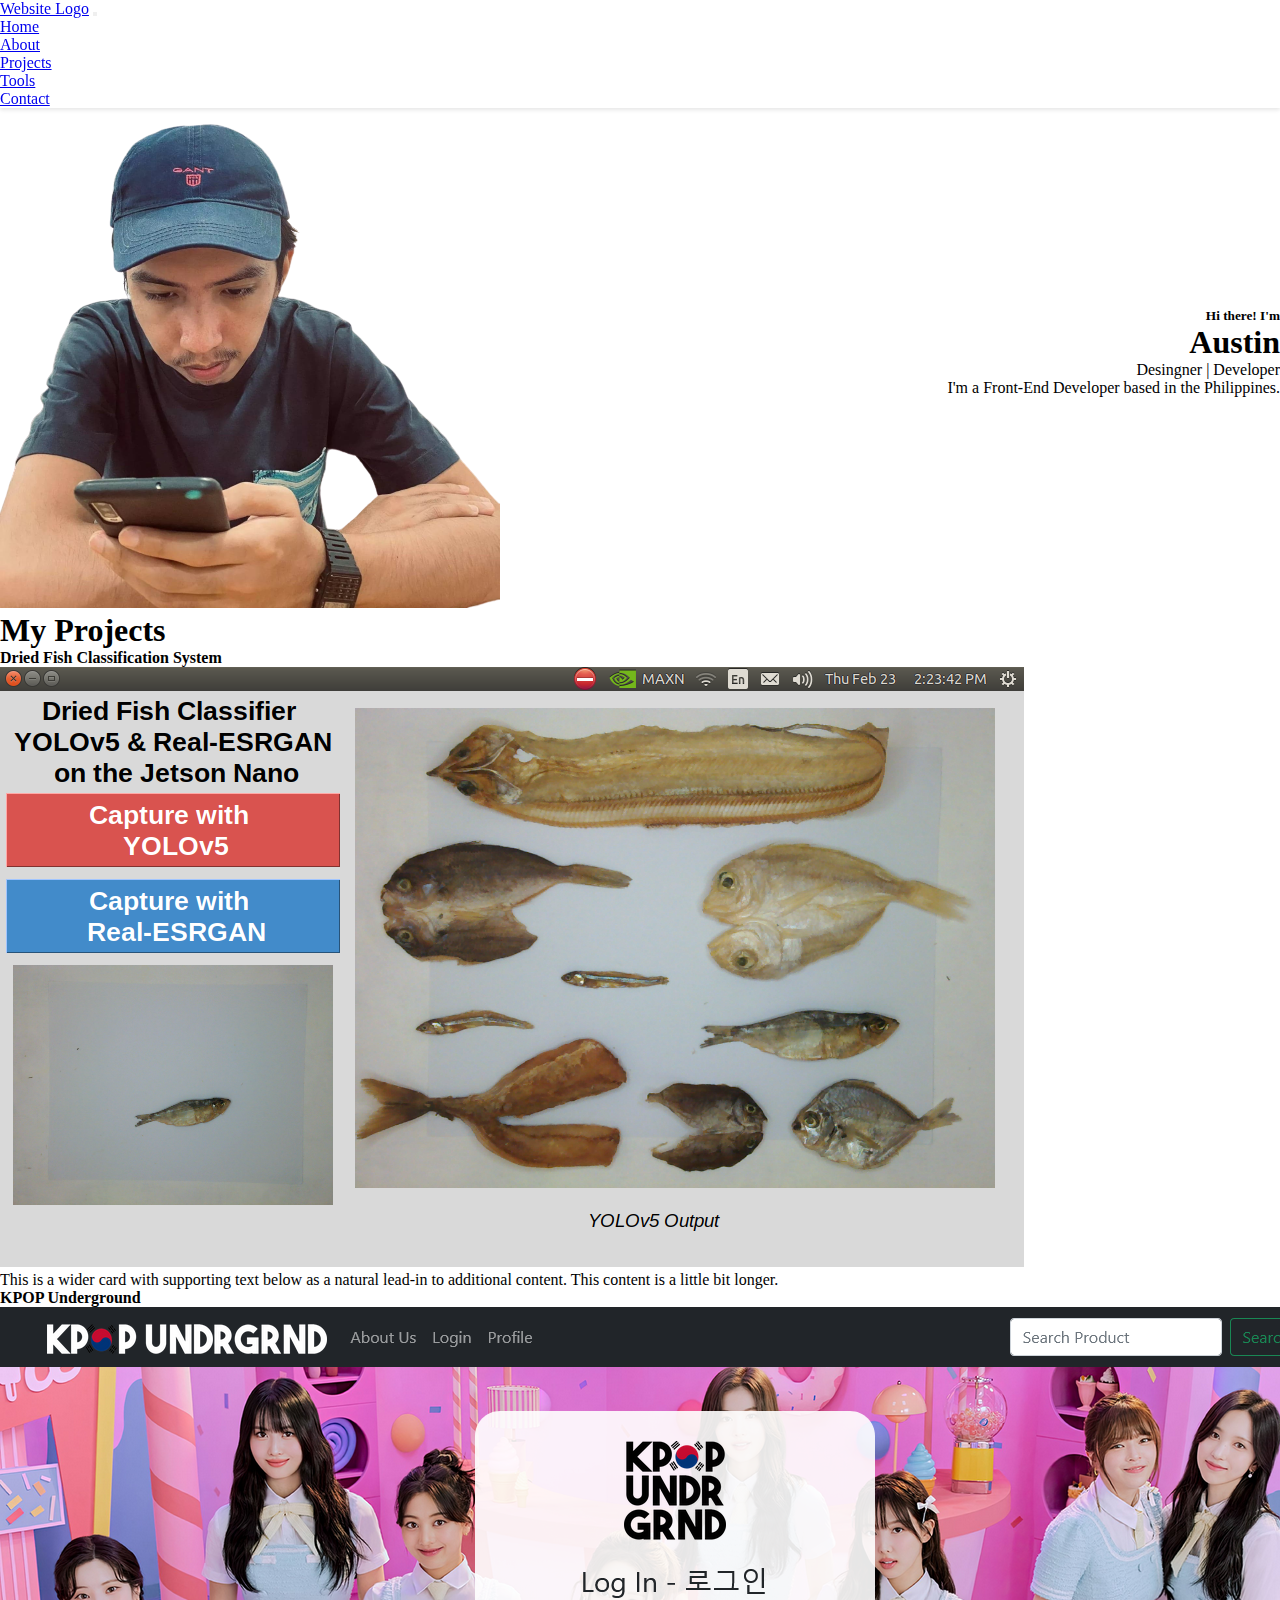
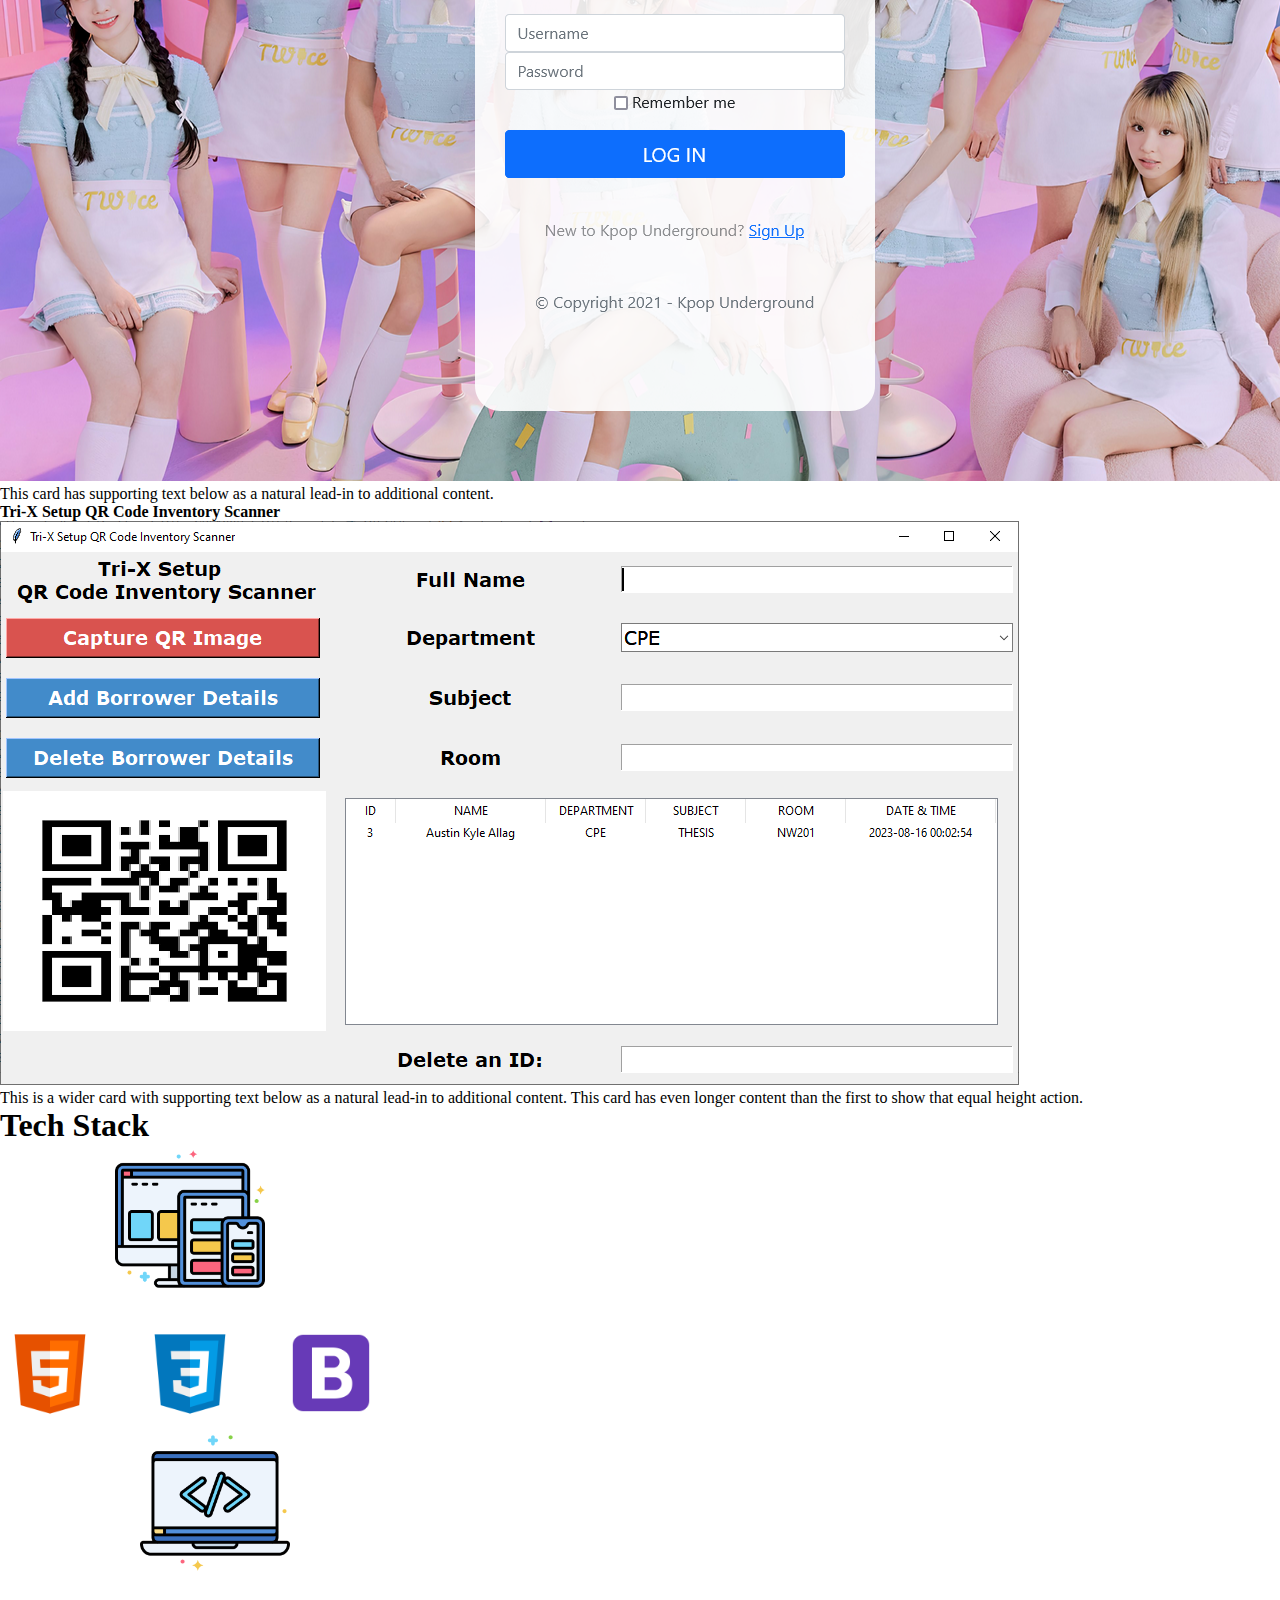
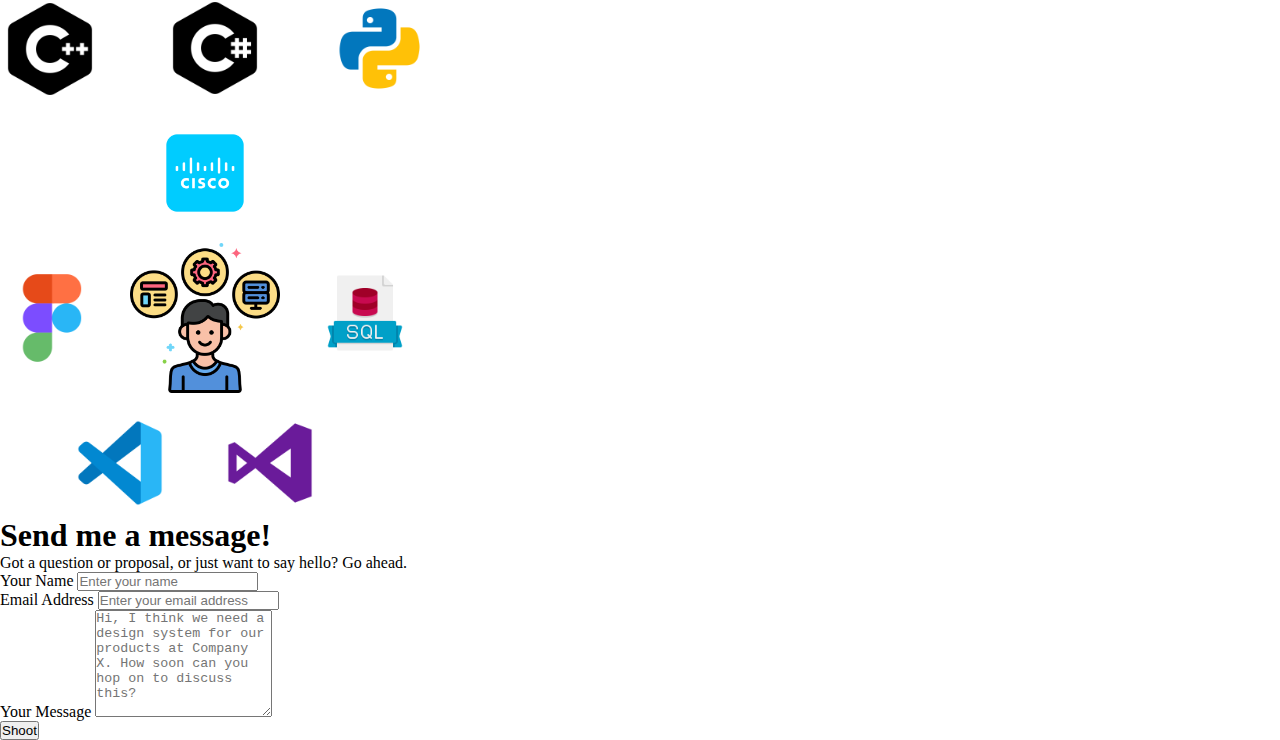
==== index.html @ fac13af0 "Initial commit" ====
<!DOCTYPE html>
<html lang="en">
<head>
    <meta charset="UTF-8">
    <meta name="viewport" content="width=device-width, initial-scale=1.0">
    <title>Austin Allag Portfolio</title>

    <!-- Bootstrap -->
    <link href="https://cdn.jsdelivr.net/npm/bootstrap@5.1.3/dist/css/bootstrap.min.css" rel="stylesheet" integrity="sha384-1BmE4kWBq78iYhFldvKuhfTAU6auU8tT94WrHftjDbrCEXSU1oBoqyl2QvZ6jIW3" crossorigin="anonymous">

    <!-- External Style Sheets -->
    <link rel="stylesheet" href="./styles.css">
</head>
<body>
    <!-- Navbar -->
    <section id="nav">
      <nav class="navbar navbar-expand-lg navbar-dark bg-dark">
          <a class="navbar-brand px-3" href="#">Website Logo</a>
          <button class="navbar-toggler" type="button" data-toggle="collapse" data-target="#navbarSupportedContent" aria-controls="navbarSupportedContent" aria-expanded="false" aria-label="Toggle navigation">
              <span class="navbar-toggler-icon"></span>
          </button>
        
          <div class="collapse navbar-collapse" id="navbarSupportedContent">
              <ul class="navbar-nav text-uppercase mx-auto"> <!-- Use mx-auto to center align the links -->
                  <li class="nav-item active">
                      <a class="nav-link" href="#">Home</a>
                  </li>
                  <li class="nav-item">
                      <a class="nav-link" href="#">About</a>
                  </li>
                  <li class="nav-item">
                      <a class="nav-link" href="#projects">Projects</a>
                  </li>
                  <li class="nav-item">
                      <a class="nav-link" href="#tools">Tools</a>
                  </li>
                  <li class="nav-item">
                      <a class="nav-link" href="#contact">Contact</a>
                  </li>
              </ul>
          </div>
      </nav>
  </section>
  

    <!-- About Section -->
    <section id="landing" class="bg-secondary container-fluid">
      <div id="landing-content" class="row" >
        <div class="col-md-8" id="container">
          <h5>Hi there! I'm</h5>  
          <h1>Austin</h1>
          <p class="text-uppercase">Desingner | Developer</p>
          <p>I'm a Front-End Developer based in the Philippines.</p>
        </div>
        <div class="col-md-4">
          <img src="./images/allag.png" alt="My Image" class="rounded-circle img-fluid">
        </div >
      </div>
    </section>

    <!-- About 2 -->

    <!-- Projects Section -->
    <section id="projects" class="bg-primary container-fluid">
      <div id="projects-content" class="text-center">
        <h1>My Projects</h1>
        <div class="card-deck row mt-3 mx-3 gap-3 justify-content-around ">
          <div class="card col-md-3">
            <div class="card-body">
              <h4 class="card-title">Dried Fish Classification System</h4>
              <img src="./images/GUI-THESIS.png" alt="Card image" class="img-fluid">
              <p class="card-text">This is a wider card with supporting text below as a natural lead-in to additional content. This content is a little bit longer.</p>
            </div>
          </div>
          <div class="card col-md-3">
            <div class="card-body">
              <h4 class="card-title">KPOP Underground</h4>
              <img src="./images/kpopundrgrnd_logo2.png" alt="Card image" class="img-fluid">
              <p class="card-text">This card has supporting text below as a natural lead-in to additional content.</p>
            </div>
          </div>
          <div class="card col-md-3">
            <div class="card-body">
              <h4 class="card-title">Tri-X Setup QR Code Inventory Scanner</h4>
              <img src="./images/GUI-OJT.PNG" alt="Card image" class="img-fluid">
              <p class="card-text">This is a wider card with supporting text below as a natural lead-in to additional content. This card has even longer content than the first to show that equal height action.</p>
            </div>
          </div>
        </div>
      </div>
    </section>

    <!-- Tools Section -->
    <section id="tools" class="bg-white container-fluid">
      <div class="text-center">
        <h1>Tech Stack</h1>
      </div>
        <section id="tools" class="container-fluid">
          <div id="tools-content" class="text-center">
              <div class="row mt-4">
                  <div class="col-md-6 col-lg-4 mb-4">
                      <img src="./images/frontend.png" alt="Tool 1" class="img-fluid">
                  </div>
                  <div class="col-md-6 col-lg-4 mb-4">
                      <img src="./images/backend.png" alt="Tool 2" class="img-fluid">
                  </div>
                  <div class="col-md-6 col-lg-4 mb-4">
                      <img src="./images/others.png" alt="Tool 3" class="img-fluid">
                  </div>
              </div>
          </div>
      </section>
      
    </section>
    
      </div>

    </section>

    <!-- Contact Section -->
    <section id="contact" class="bg-secondary container-fluid">
      <div class="text-center">
        <h1>Send me a message!</h1>
        <p>
          Got a question or proposal, or just want to say hello? Go ahead.
        </p>
      </div>

      <div class="d-flex justify-content-center">
        <form class="bg-dark text-light p-4 rounded">
          <div class="form-group p-3">
            <label for="formGroupInput">Your Name</label>
            <input type="text" class="form-control" id="formGroupInput" placeholder="Enter your name" required>
          </div>
          <div class="form-group p-3">
            <label for="formGroupInput2">Email Address</label>
            <input type="text" class="form-control" id="formGroupInput2" placeholder="Enter your email address" required>
          </div>
          <div class="form-group p-3">
            <label for="formGroupInput3">Your Message</label>
            <textarea class="form-control" id="formGroupInput3" placeholder="Hi, I think we need a design system for our products at Company X. How soon can you hop on to discuss this?" rows="7"></textarea>
          </div>
          <div class="justify-content-center text-center">
            <button type="submit" class="btn btn-primary">Shoot</button>
          </div>
        </form>
      </div>
      
    </section>
    
    <script src="https://cdn.jsdelivr.net/npm/bootstrap@5.1.3/dist/js/bootstrap.bundle.min.js" integrity="sha384-ka7Sk0Gln4gmtz2MlQnikT1wXgYsOg+OMhuP+IlRH9sENBO0LRn5q+8nbTov4+1p" crossorigin="anonymous"></script>
</body>
</html>
---- styles.css ----
/* CSS Reset */
*{
    margin: 0;
    padding: 0;
    box-sizing: border-box;
}

#container {
    text-align: right;
    width: 40%;
    float: right;
    padding-left: 100px;
    padding-top: 200px;
}

#nav {
    position: sticky;
    top: 0;
    z-index: 1000;
    background-color: #fff; /* Set your desired background color */
    box-shadow: 0px 2px 4px rgba(0, 0, 0, 0.1); /* Optional shadow */
  }

/* .carousel-image {
    max-height: 400px; 
    max-width: 400px;
    width: auto; 
    opacity: 1; 
    transition: opacity 0.3s ease;
} */

/* .carousel-image:hover {
    opacity: 1; 
} */
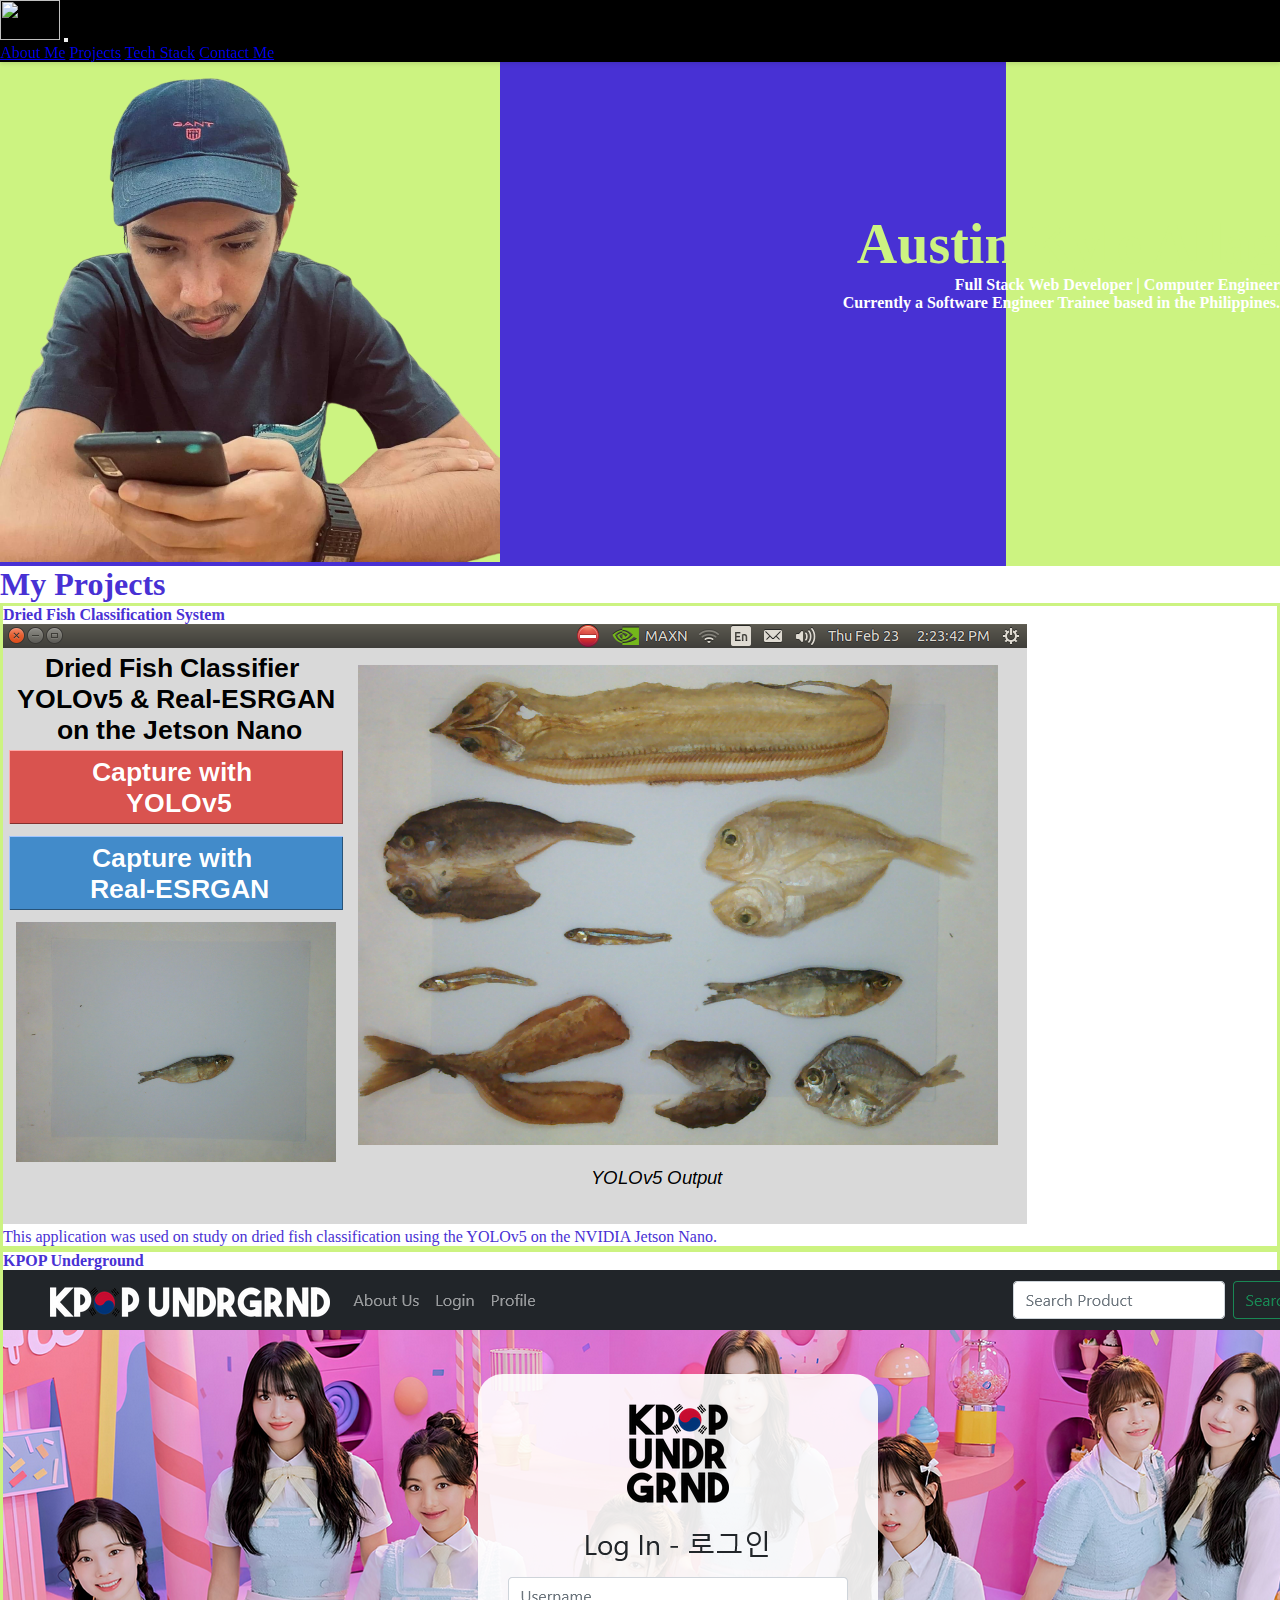
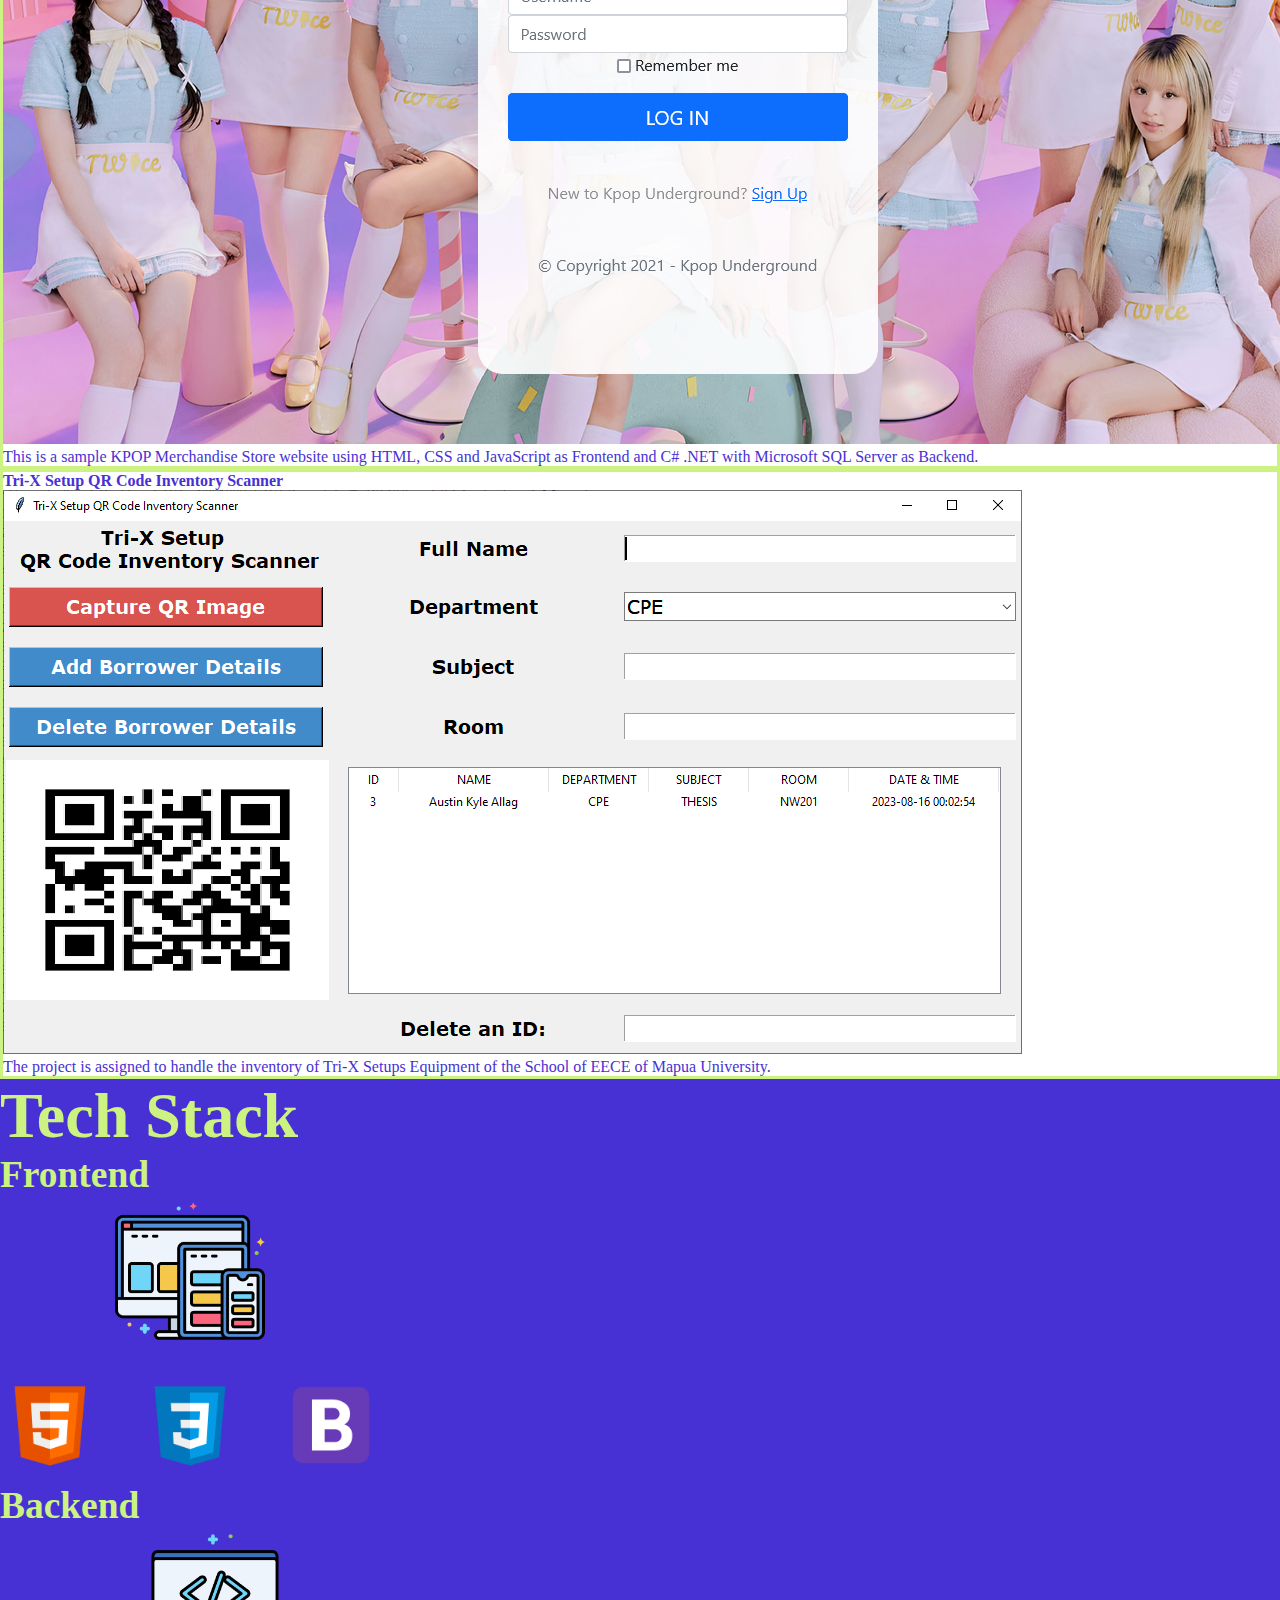
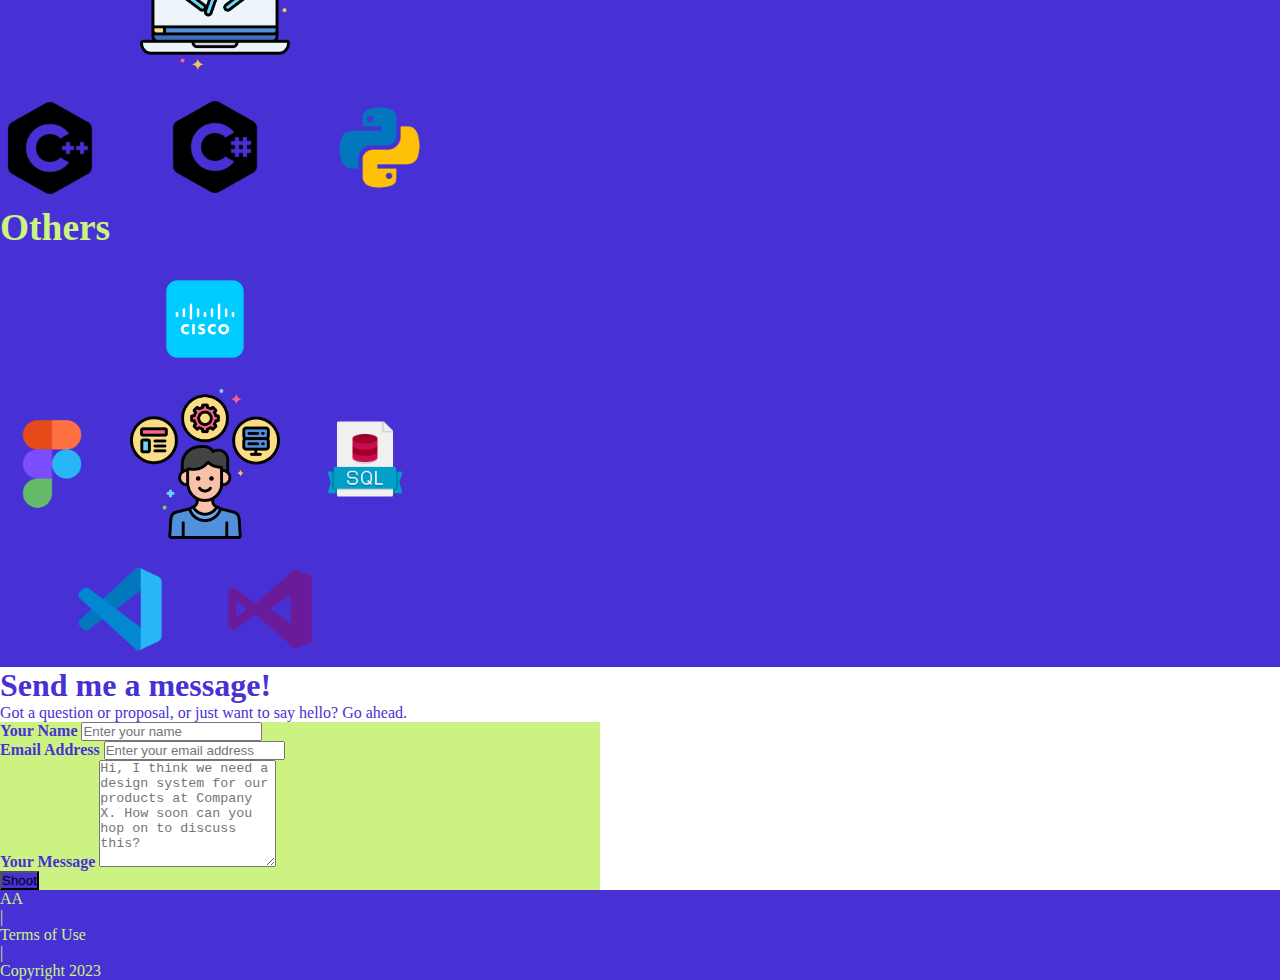
==== commit 492deb9a: "Capstone" ====
--- a/index.html
+++ b/index.html
@@ -10,80 +10,81 @@
 
     <!-- External Style Sheets -->
     <link rel="stylesheet" href="./styles.css">
+    <link rel="preconnect" href="https://fonts.googleapis.com">
+    <link rel="preconnect" href="https://fonts.gstatic.com" crossorigin>
+    <link href="https://fonts.googleapis.com/css2?family=Open+Sans&family=Roboto&family=Roboto+Slab:wght@500&family=Zilla+Slab&display=swap" rel="stylesheet">
+    
 </head>
 <body>
     <!-- Navbar -->
     <section id="nav">
       <nav class="navbar navbar-expand-lg navbar-dark bg-dark">
-          <a class="navbar-brand px-3" href="#">Website Logo</a>
-          <button class="navbar-toggler" type="button" data-toggle="collapse" data-target="#navbarSupportedContent" aria-controls="navbarSupportedContent" aria-expanded="false" aria-label="Toggle navigation">
-              <span class="navbar-toggler-icon"></span>
-          </button>
-        
-          <div class="collapse navbar-collapse" id="navbarSupportedContent">
-              <ul class="navbar-nav text-uppercase mx-auto"> <!-- Use mx-auto to center align the links -->
-                  <li class="nav-item active">
-                      <a class="nav-link" href="#">Home</a>
-                  </li>
-                  <li class="nav-item">
-                      <a class="nav-link" href="#">About</a>
-                  </li>
-                  <li class="nav-item">
-                      <a class="nav-link" href="#projects">Projects</a>
-                  </li>
-                  <li class="nav-item">
-                      <a class="nav-link" href="#tools">Tools</a>
-                  </li>
-                  <li class="nav-item">
-                      <a class="nav-link" href="#contact">Contact</a>
-                  </li>
-              </ul>
+        <a class="navbar-brand px-3" href="#"><img src="https://upload.wikimedia.org/wikipedia/commons/2/24/Letter-a-hexagon-logo.png" width="60" height="40"></a>
+        <button class="navbar-toggler" type="button" data-toggle="collapse" data-target="#navbarNavAltMarkup" aria-controls="navbarNavAltMarkup" aria-expanded="false" aria-label="Toggle navigation">
+          <span class="navbar-toggler-icon"></span>
+        </button>
+        <div class="collapse navbar-collapse" id="navbarNavAltMarkup">
+          <div class="navbar-nav">
+            <!-- <a class="nav-item nav-link active" href="#">Home <span class="sr-only">(current)</span></a> -->
+            <a class="nav-item nav-link" href="#landing">About Me</a>
+            <a class="nav-item nav-link" href="#projects">Projects</a>
+            <a class="nav-item nav-link" href="#tools">Tech Stack</a>
+            <a class="nav-item nav-link" href="#contact">Contact Me</a>
           </div>
+        </div>
       </nav>
   </section>
   
 
     <!-- About Section -->
-    <section id="landing" class="bg-secondary container-fluid">
-      <div id="landing-content" class="row" >
-        <div class="col-md-8" id="container">
-          <h5>Hi there! I'm</h5>  
-          <h1>Austin</h1>
-          <p class="text-uppercase">Desingner | Developer</p>
-          <p>I'm a Front-End Developer based in the Philippines.</p>
+    <section id="landing" class="container-fluid">
+
+      <div id="landing-content" class="row p-5">
+
+        <div class="col-md-8" id="container"> 
+          <h1 id="header">Austin Kyle Allag</h1>
+          <div id="landing-text">
+            <p class="text-uppercase">Full Stack Web Developer | Computer Engineer</p>
+            <p>Currently a Software Engineer Trainee based in the Philippines.</p>
+          </div>
         </div>
-        <div class="col-md-4">
-          <img src="./images/allag.png" alt="My Image" class="rounded-circle img-fluid">
+    
+        <div class="col-md-4 ">
+          <img src="./images/allag.png" alt="My Image" class="rounded-circle img-fluid p-2" id="img">
         </div >
+
       </div>
+
     </section>
 
     <!-- About 2 -->
 
     <!-- Projects Section -->
-    <section id="projects" class="bg-primary container-fluid">
+    <section id="projects" class="py-5">
       <div id="projects-content" class="text-center">
-        <h1>My Projects</h1>
-        <div class="card-deck row mt-3 mx-3 gap-3 justify-content-around ">
+        <h1 class="py-5">My Projects</h1>
+        <div class="card-deck row mt-3 mx-3 justify-content-around ">
           <div class="card col-md-3">
             <div class="card-body">
               <h4 class="card-title">Dried Fish Classification System</h4>
               <img src="./images/GUI-THESIS.png" alt="Card image" class="img-fluid">
-              <p class="card-text">This is a wider card with supporting text below as a natural lead-in to additional content. This content is a little bit longer.</p>
+              <p class="card-text">This application was used on study on dried fish classification
+                using the YOLOv5 on the NVIDIA Jetson Nano.</p>
             </div>
           </div>
           <div class="card col-md-3">
             <div class="card-body">
               <h4 class="card-title">KPOP Underground</h4>
               <img src="./images/kpopundrgrnd_logo2.png" alt="Card image" class="img-fluid">
-              <p class="card-text">This card has supporting text below as a natural lead-in to additional content.</p>
+              <p class="card-text">This is a sample KPOP Merchandise Store website using HTML, CSS and JavaScript as Frontend and C# .NET with Microsoft SQL Server as Backend.</p>
             </div>
           </div>
           <div class="card col-md-3">
             <div class="card-body">
               <h4 class="card-title">Tri-X Setup QR Code Inventory Scanner</h4>
               <img src="./images/GUI-OJT.PNG" alt="Card image" class="img-fluid">
-              <p class="card-text">This is a wider card with supporting text below as a natural lead-in to additional content. This card has even longer content than the first to show that equal height action.</p>
+              <p class="card-text">The project is assigned to handle the inventory of Tri-X Setups
+                Equipment of the School of EECE of Mapua University.</p>
             </div>
           </div>
         </div>
@@ -91,43 +92,43 @@
     </section>
 
     <!-- Tools Section -->
-    <section id="tools" class="bg-white container-fluid">
+    <section id="tools" class="container-fluid py-5">
       <div class="text-center">
-        <h1>Tech Stack</h1>
+        <h1 class="py-5">Tech Stack</h1>
       </div>
         <section id="tools" class="container-fluid">
           <div id="tools-content" class="text-center">
               <div class="row mt-4">
                   <div class="col-md-6 col-lg-4 mb-4">
-                      <img src="./images/frontend.png" alt="Tool 1" class="img-fluid">
+                    <h3>Frontend</h3>
+                    <img src="./images/frontend.png" alt="Tool 1" class="img-fluid">
                   </div>
                   <div class="col-md-6 col-lg-4 mb-4">
-                      <img src="./images/backend.png" alt="Tool 2" class="img-fluid">
+                    <h3>Backend</h3>
+                    <img src="./images/backend.png" alt="Tool 2" class="img-fluid">
                   </div>
                   <div class="col-md-6 col-lg-4 mb-4">
-                      <img src="./images/others.png" alt="Tool 3" class="img-fluid">
+                    <h3>Others</h3>
+                    <img src="./images/others.png" alt="Tool 3" class="img-fluid">
                   </div>
               </div>
           </div>
+        </section> 
       </section>
-      
-    </section>
-    
       </div>
-
     </section>
 
     <!-- Contact Section -->
-    <section id="contact" class="bg-secondary container-fluid">
+    <section id="contact" class="container-fluid pt-5">
       <div class="text-center">
-        <h1>Send me a message!</h1>
+        <h1 class="pt-5">Send me a message!</h1>
         <p>
           Got a question or proposal, or just want to say hello? Go ahead.
         </p>
       </div>
 
       <div class="d-flex justify-content-center">
-        <form class="bg-dark text-light p-4 rounded">
+        <form class="text-light p-4 rounded" id="form">
           <div class="form-group p-3">
             <label for="formGroupInput">Your Name</label>
             <input type="text" class="form-control" id="formGroupInput" placeholder="Enter your name" required>
@@ -141,12 +142,19 @@
             <textarea class="form-control" id="formGroupInput3" placeholder="Hi, I think we need a design system for our products at Company X. How soon can you hop on to discuss this?" rows="7"></textarea>
           </div>
           <div class="justify-content-center text-center">
-            <button type="submit" class="btn btn-primary">Shoot</button>
+            <button type="submit" class="btn btn-primary" id="button">Shoot</button>
           </div>
         </form>
       </div>
-      
     </section>
+
+    <footer class="d-flex justify-content-center d-grid gap-3 mt-5">
+      <div>AA</div>
+      <div>|</div>
+      <div>Terms of Use</div>
+      <div>|</div>
+      <div>Copyright 2023</div>
+  </footer>
     
     <script src="https://cdn.jsdelivr.net/npm/bootstrap@5.1.3/dist/js/bootstrap.bundle.min.js" integrity="sha384-ka7Sk0Gln4gmtz2MlQnikT1wXgYsOg+OMhuP+IlRH9sENBO0LRn5q+8nbTov4+1p" crossorigin="anonymous"></script>
 </body>
--- a/styles.css
+++ b/styles.css
@@ -5,30 +5,85 @@
     box-sizing: border-box;
 }
 
-#container {
-    text-align: right;
-    width: 40%;
-    float: right;
-    padding-left: 100px;
-    padding-top: 200px;
-}
-
 #nav {
+    top: 0;
     position: sticky;
-    top: 0;
-    z-index: 1000;
-    background-color: #fff; /* Set your desired background color */
+    background-color: #000; /* Set your desired background color */
     box-shadow: 0px 2px 4px rgba(0, 0, 0, 0.1); /* Optional shadow */
   }
 
-/* .carousel-image {
-    max-height: 400px; 
-    max-width: 400px;
-    width: auto; 
-    opacity: 1; 
-    transition: opacity 0.3s ease;
-} */
+#container {
+    text-align: right;
+    
+    float: right;
+    /* padding-left: 100px; */
+    padding-top: 150px;
+}
 
-/* .carousel-image:hover {
-    opacity: 1; 
-} */+#img {
+    background-color: #CCF381;
+}
+
+.card-text{
+    text-align: justify;
+}
+
+#header{
+    color: #CCF381;
+    font-weight: bold;
+    font-size: 3.5rem;
+}
+
+#landing-text{
+    color: #fff;
+    font-weight: bold;
+    font-size: 1rem;
+}
+
+#landing{
+    background-image: url("./images/bg/bg-section.png");
+    background-size: cover; /* Adjust to your needs */
+    background-position: center center; /* Adjust to your needs */
+    background-repeat: no-repeat;
+}
+
+#projects{
+    color: #4831D4;
+}
+
+.card{
+    border: 3px solid #CCF381;
+}
+
+#tools{
+    background-color: #4831D4;
+    color: #CCF381;
+}
+
+#tools div{
+    font-size: 2rem;
+}
+
+#contact div{
+    color: #4831D4;
+
+}
+#form{
+    background-color: #CCF381;
+    border-color: #4831D4;
+    width: 600px;
+}
+
+#form label{
+    font-weight: bold;
+    color: #4831D4;
+}
+
+#button{
+    background-color: #4831D4;
+}
+
+footer{
+    background-color: #4831D4 ;
+    color: #CCF381;
+}